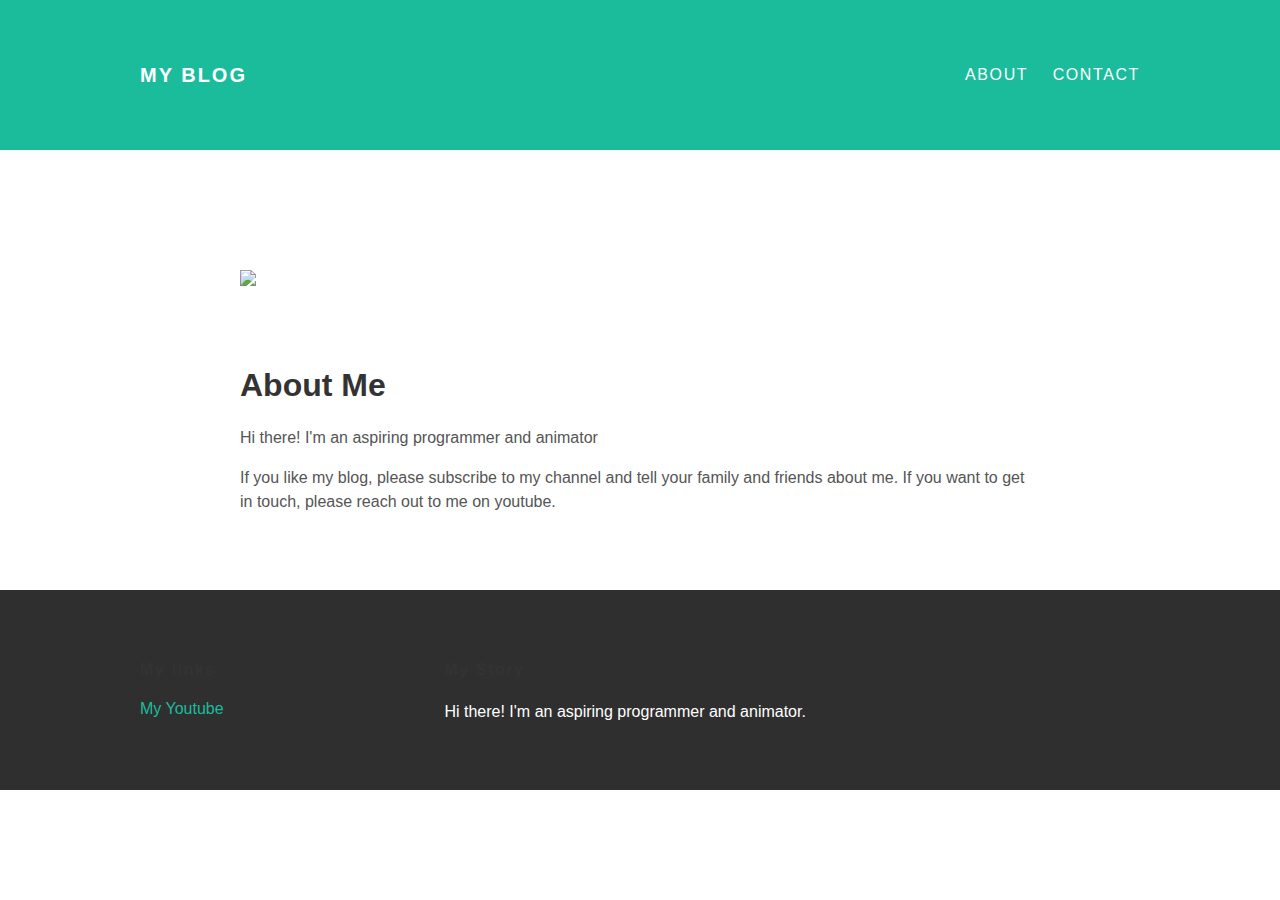
==== about.html @ 6f6d9eee "Add files via upload" ====
<html>
<head>
  <title>My blog</title>
  <link rel="stylesheet" type="text/css"
  href="styles.css">
</head>
<body>
  <div id="header">
  <div class="container">
    <a id="header-title" href="index.html">My Blog</a>
    <ul id="header-nav">
      <li><a href="about.html">About</a></li>
      <li><a href="contact.html">Contact</a></li>
      </ul>
  </div>
</div>
  <div id="content">
  <div class="container">
    <div class="about">
      <div class="about author">
        <img src="https://sophosnews.files.wordpress.com/2014/04/anonymous-250.jpg?w=250">
      </div>
      <h1 class="about-title">About Me</h1>
      <div class="about-content">
        <p>Hi there! I'm an aspiring programmer and animator</p>
        <p>If you like my blog, please subscribe to my channel and tell your family and friends about me. If you want to get in touch, please reach out to me on youtube.</p>
      </div>
    </div>
  </div>
</div>
  <div id="footer">
    <div class="container">
      <div class="column">
        <h4>My links</h4>
          <a href="https://www.youtube.com/channel/UCZ2J1tirSOVM-22ZZ6b_XfA?view_as=subscriber">My Youtube</a>
          </div>
      <div class="column">
        <h4>My Story</h4>
        <p>Hi there! I'm an aspiring programmer and animator.</p>
      </div>
    </div>
  </div>
</body>
</html>
---- styles.css ----
@import url(http://fonts.googleapis.com/css?family=Montserrat:400,700);

body{
  color: #555;
  margin: 0;

  font-family: 'Monsterrat', sans-serif;
}

#header {
  background-color: #1abc9c;
  height: 150px;
  line-height: 150px;
}

#header a {
  color: white;
  text-decoration: none;

  text-transform: uppercase;
  letter-spacing: 0.1em;
}

#header a:hover {
  color: #222;
}

#header-title {
  display: block;
  float: left;

  font-size: 20px;
  font-weight: bold;
}

#header-nav {
  display: block;
  float: right;
  margin-top: 0;
}

#header-nav li {
  display: inline;
  padding-left: 20px;
}

.container {
  max-width: 1000px;
  margin: 0 auto;
}

#footer {
  background-color: #2f2f2f;
  padding: 50px 0;
}

.column {
  min-width: 300px;
  display: inline-block;
  vertical-align: top;
}

#footer h4 {
  color: white
  tect-transform: uppercase;
  letter-spacing: 0.1em;
}

#footer p {
  color: white;
}

a {
  color: #1abc9c;
  text-decoration: none;
}

a:hover {
  color: #F6A623
}

.post, .about {
  max-width: 800px;
  margin: 0 auto;
  padding: 60px 0;
}

.post-author img{
  width: 150px;
  height: 50px;
  vertical-align: middle;
}

.post-author span{
  margin-left:16px;
}

.post-date{
  color: #D2D2D2;

  font-size:14px;
  font-weight;

  text-transform: uppercase;
  letter-spacing: 0.1em;
}

h1,h2,h3,h4 {
  color: #333;
}

p{
  line-height: 1.5;
}
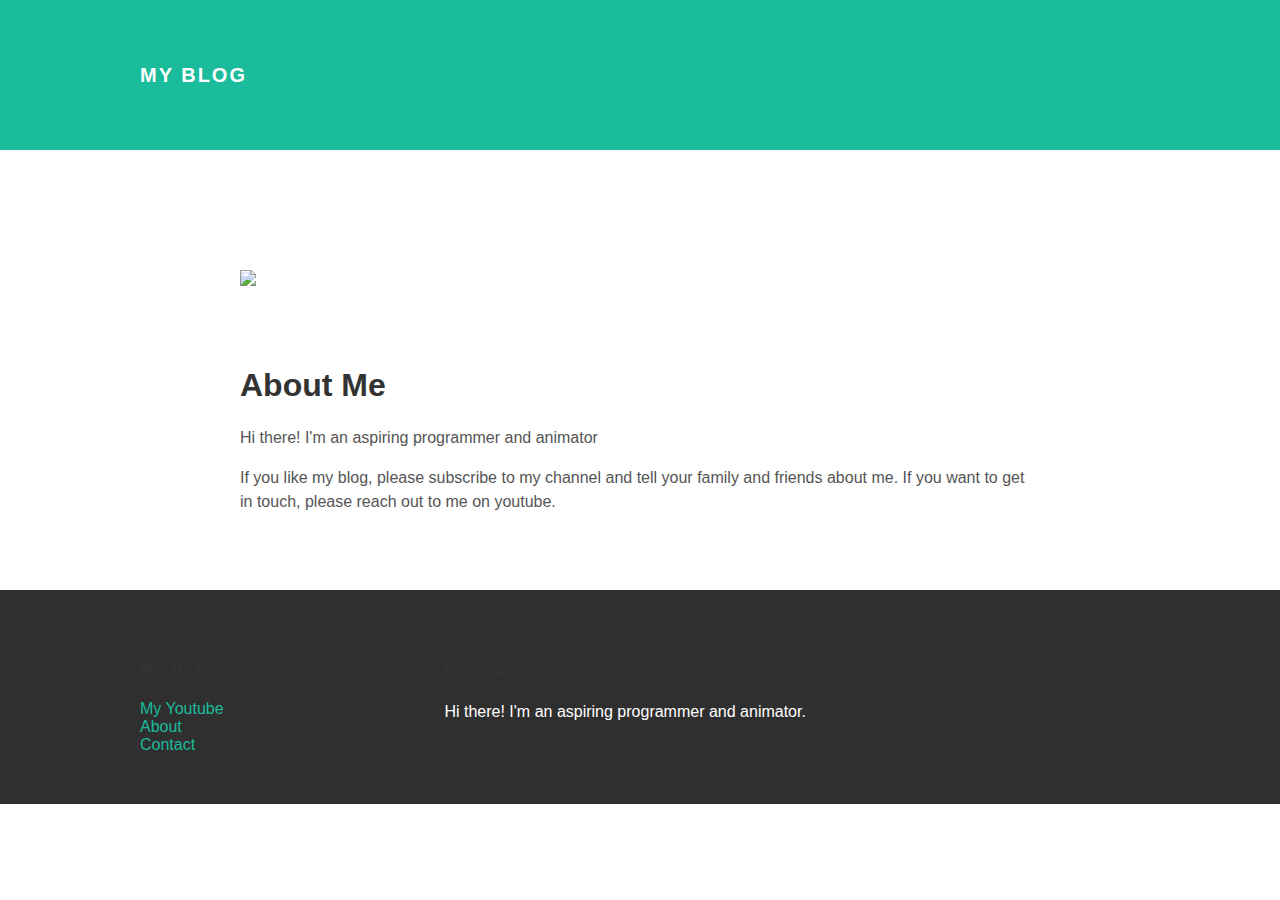
==== commit 02f6f13f: "Update about.html" ====
--- a/about.html
+++ b/about.html
@@ -9,8 +9,7 @@
   <div class="container">
     <a id="header-title" href="index.html">My Blog</a>
     <ul id="header-nav">
-      <li><a href="about.html">About</a></li>
-      <li><a href="contact.html">Contact</a></li>
+      <li></li>
       </ul>
   </div>
 </div>
@@ -32,7 +31,9 @@
     <div class="container">
       <div class="column">
         <h4>My links</h4>
-          <a href="https://www.youtube.com/channel/UCZ2J1tirSOVM-22ZZ6b_XfA?view_as=subscriber">My Youtube</a>
+          <a href="https://www.youtube.com/channel/UCZ2J1tirSOVM-22ZZ6b_XfA?view_as=subscriber">My Youtube</a><br>
+        <a href="about.html">About</a><br>
+      <a href="contact.html">Contact</a>
           </div>
       <div class="column">
         <h4>My Story</h4>
